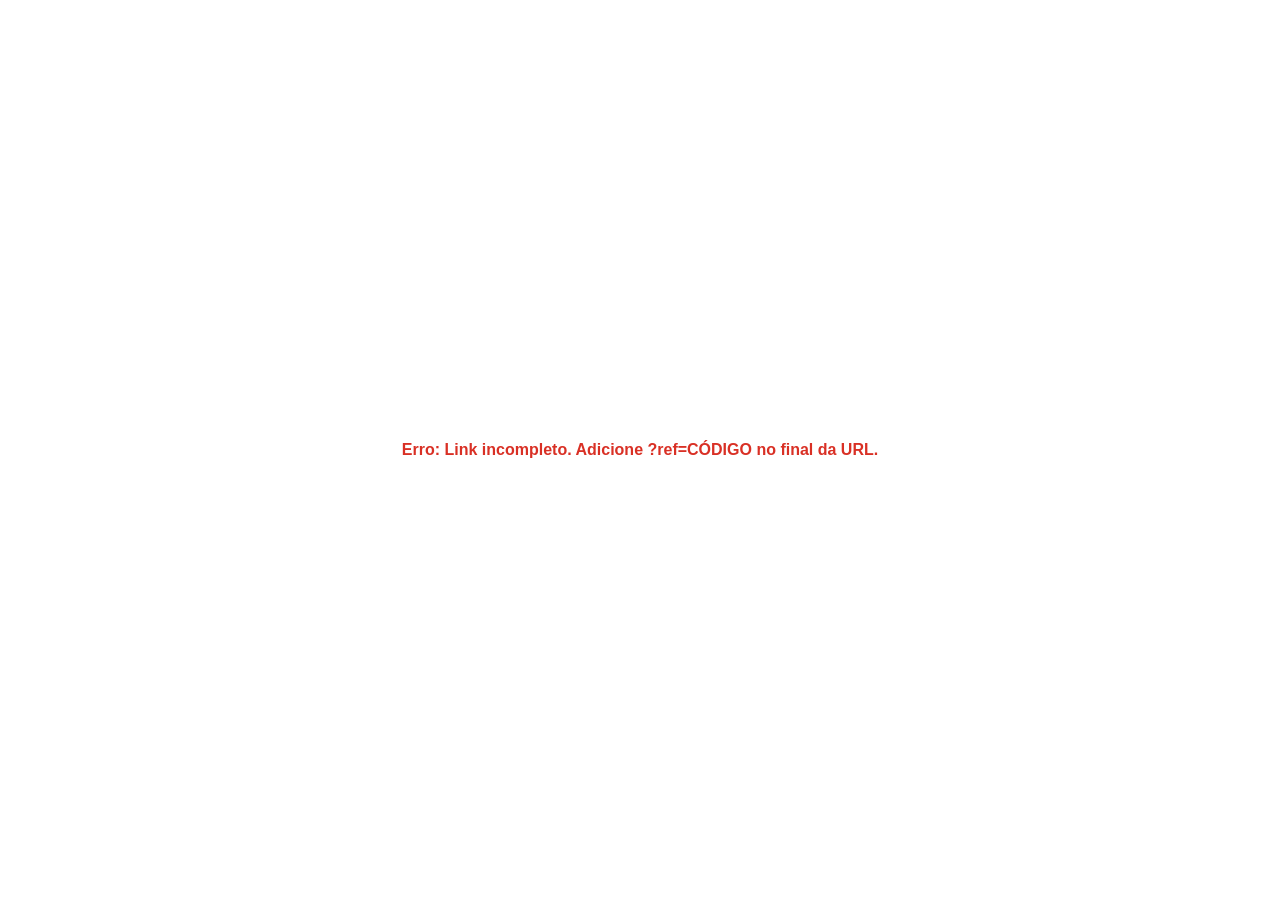
==== gerente.html @ c841dd2a "Update comments for clarity in gerente.html" ====
<!DOCTYPE html>
<html lang="pt-BR">
<head>
    <meta charset="UTF-8">
    <meta name="viewport" content="width=device-width, initial-scale=1.0">
    <title>SpeedBroker - Painel de Monitoramento</title>
    <style>
        :root {
            --verde-principal: #004d24;
            --verde-escuro: #003318;
            --amarelo: #febd11;
            --cinza-fundo: #f4f7f5;
            --branco: #ffffff;
            --texto-escuro: #2c3e50;
        }

        * {
            margin: 0;
            padding: 0;
            box-sizing: border-box;
            font-family: 'Segoe UI', Tahoma, Geneva, Verdana, sans-serif;
        }

        body {
            background-color: var(--cinza-fundo);
            color: var(--texto-escuro);
            display: flex;
            flex-direction: column;
            min-height: 100vh;
        }

        header {
            background-color: var(--verde-principal);
            color: var(--branco);
            padding: 20px;
            text-align: center;
            border-bottom: 5px solid var(--amarelo);
            box-shadow: 0 4px 12px rgba(0,0,0,0.15);
        }

        header h1 {
            font-size: 1.8rem;
            letter-spacing: 1px;
            font-weight: 700;
        }

        header p {
            font-size: 0.95rem;
            color: #a3cfa2;
            margin-top: 6px;
        }

        main {
            flex: 1;
            max-width: 900px;
            width: 100%;
            margin: 25px auto;
            padding: 0 20px;
        }

        .card-resumo {
            background-color: var(--branco);
            border-radius: 10px;
            padding: 15px 25px;
            box-shadow: 0 4px 8px rgba(0,0,0,0.04);
            display: flex;
            align-items: center;
            justify-content: space-between;
            margin-bottom: 20px;
            border-left: 6px solid var(--verde-principal);
        }

        .card-info h2 {
            font-size: 1.4rem;
            color: var(--verde-principal);
            font-weight: 600;
        }

        .card-info span {
            font-size: 0.85rem;
            color: #7f8c8d;
            display: block;
            margin-top: 4px;
        }

        .badge-total {
            background-color: var(--amarelo);
            color: var(--verde-escuro);
            padding: 10px 20px;
            border-radius: 50px;
            font-weight: bold;
            font-size: 1rem;
            box-shadow: 0 3px 6px rgba(0,0,0,0.1);
            text-transform: uppercase;
            letter-spacing: 0.5px;
            text-align: center;
        }

        .tabela-container {
            background-color: var(--branco);
            border-radius: 10px;
            overflow: hidden;
            box-shadow: 0 4px 12px rgba(0,0,0,0.05);
        }

        table {
            width: 100%;
            border-collapse: collapse;
            text-align: left;
        }

        thead {
            background-color: var(--verde-principal);
            color: var(--branco);
        }

        th {
            padding: 12px 20px;
            font-size: 0.85rem;
            text-transform: uppercase;
            letter-spacing: 0.5px;
            font-weight: 600;
        }

        td {
            padding: 8px 20px;
            font-size: 0.9rem;
            border-bottom: 1px solid #ebf0ec;
            color: #34495e;
        }

        tbody tr:last-child td {
            border-bottom: none;
        }

        tbody tr:hover {
            background-color: #f7faf8;
        }

        .sem-dados {
            text-align: center;
            padding: 30px;
            color: #888;
            font-style: italic;
        }

        .loading-overlay {
            position: fixed;
            top: 0;
            left: 0;
            width: 100%;
            height: 100%;
            background-color: var(--branco);
            display: flex;
            flex-direction: column;
            align-items: center;
            justify-content: center;
            z-index: 9999;
            transition: opacity 0.3s ease;
        }

        .spinner {
            width: 45px;
            height: 45px;
            border: 4px solid #f3f3f3;
            border-top: 4px solid var(--verde-principal);
            border-radius: 50%;
            animation: spin 1s linear infinite;
            margin-bottom: 15px;
        }

        @keyframes spin {
            0% { transform: rotate(0deg); }
            100% { transform: rotate(360deg); }
        }
    </style>
</head>
<body>

    <div id="loading" class="loading-overlay">
        <div class="spinner"></div>
        <p style="color: var(--verde-principal); font-weight: bold; font-size: 14px;">Buscando acessos em tempo real...</p>
    </div>

    <header>
        <h1>SpeedBroker</h1>
        <p>Painel de Monitoramento de Acessos da Equipe</p>
    </header>

    <main>
        <div class="card-resumo">
            <div class="card-info">
                <h2 id="nome-gerente">Gerente: Buscando...</h2>
                <span id="codigo-reg">Código Ref: ---</span>
            </div>
            <div class="badge-total" id="contador-corretores">0 CORRETORES UTILIZANDO</div>
        </div>

        <div class="tabela-container">
            <table>
                <thead>
                    <tr>
                        <th>Nome do Corretor</th>
                        <th>Horário do Último Clique</th>
                        <th style="text-align: center;">Total de Acessos</th>
                    </tr>
                </thead>
                <tbody id="tabela-corpo">
                    <tr>
                        <td colspan="3" class="sem-dados">Aguardando dados do servidor...</td>
                    </tr>
                </tbody>
            </table>
        </div>
    </main>

    <script>
        // CERTIFIQUE-SE DE QUE ESTA URL CORRESPONDE À SUA ÚLTIMA IMPLANTAÇÃO ATIVA DO GOOGLE SCRIPT
        const URL_API_GOOGLE = "https://script.google.com/macros/s/AKfycbwXlu0K9kGfFa0yxhhsUoX5MKz3clEOUPUSpuh_2zcS5eqtWzMLIrQezwumD2sd9m4/exec";

        function obterParametroUrl(nome) {
            var regex = new RegExp('[\\?&]' + nome + '=([^&#]*)');
            var resultados = regex.exec(location.search);
            return resultados === null ? '' : decodeURIComponent(resultados[1].replace(/\+/g, ' '));
        }

        const codigoRef = obterParametroUrl('ref').trim().toLowerCase();

        // Esta função captura o retorno do Google e monta a tabela dinamicamente
        window.processarRespostaGerente = function(dados) {
            const loader = document.getElementById('loading');
            
            if (!dados || dados.status === "recusado" || dados.status === "erro") {
                loader.innerHTML = `<p style="color: #d93025; font-weight: bold; padding: 20px; text-align: center;">Acesso Negado: Código de gerente inválido ou erro no processamento.</p>`;
                return;
            }

            document.getElementById('nome-gerente').innerText = `Gerente: ${dados.gerente}`;
            document.getElementById('codigo-reg').innerText = `Código Ref Cadastrado: ${codigoRef.toUpperCase()}`;

            const corpo = document.getElementById('tabela-corpo');
            const equipe = dados.equipe || [];

            if (equipe.length === 0) {
                corpo.innerHTML = `<tr><td colspan="3" class="sem-dados">Nenhum corretor utilizou seu link até o momento.</td></tr>`;
                document.getElementById('contador-corretores').innerText = `0 CORRETORES UTILIZANDO`;
            } else {
                corpo.innerHTML = "";
                document.getElementById('contador-corretores').innerText = `${equipe.length} CORRETORES UTILIZANDO`;

                equipe.forEach(corretor => {
                    const tr = document.createElement('tr');
                    tr.innerHTML = `
                        <td style="font-weight: 600; color: var(--verde-escuro);">${corretor.nome}</td>
                        <td style="color: #7f8c8d;">${corretor.ultimoAcesso}</td>
                        <td style="text-align: center; font-weight: bold; color: var(--verde-principal); font-size: 1.05rem;">${corretor.cliques}</td>
                    `;
                    corpo.appendChild(tr);
                });
            }

            // Oculta a camada de carregamento
            loader.style.opacity = '0';
            setTimeout(() => loader.style.display = 'none', 300);
        };

        function conectarPainelReal() {
            if (!codigoRef) {
                document.getElementById('loading').innerHTML = `<p style="color: #d93025; font-weight: bold; padding: 20px; text-align: center;">Erro: Link incompleto. Adicione ?ref=CÓDIGO no final da URL.</p>`;
                return;
            }

            // Faz a requisição JSONP injetando o script de forma segura
            const script = document.createElement('script');
            script.src = `${URL_API_GOOGLE}?ref=${codigoRef}&userID=requisicao_painel&callback=processarRespostaGerente&_cb=${new Date().getTime()}`;
            script.onerror = function() {
                document.getElementById('loading').innerHTML = `<p style="color: #d93025; font-weight: bold; padding: 20px; text-align: center;">Erro de conexão com a API do Google Sheets.</p>`;
            };
            document.body.appendChild(script);
        }

        window.onload = conectarPainelReal;
    </script>
</body>
</html>
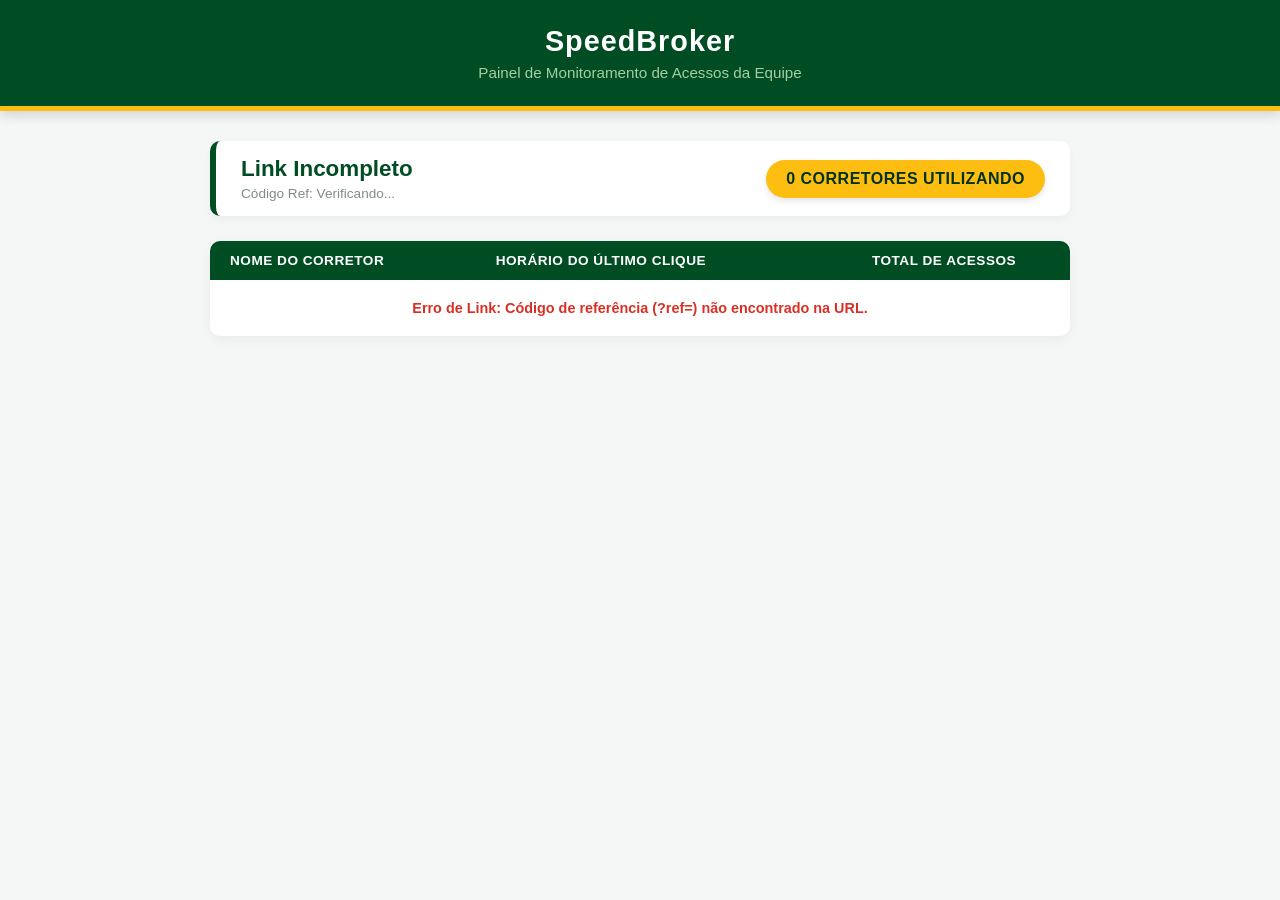
==== commit 6724b263: "Update gerente.html" ====
--- a/gerente.html
+++ b/gerente.html
@@ -29,10 +29,11 @@
             min-height: 100vh;
         }
 
+        /* Topo do Painel */
         header {
             background-color: var(--verde-principal);
             color: var(--branco);
-            padding: 20px;
+            padding: 25px 20px;
             text-align: center;
             border-bottom: 5px solid var(--amarelo);
             box-shadow: 0 4px 12px rgba(0,0,0,0.15);
@@ -54,10 +55,11 @@
             flex: 1;
             max-width: 900px;
             width: 100%;
-            margin: 25px auto;
+            margin: 30px auto;
             padding: 0 20px;
         }
 
+        /* Card de Resumo do Gerente */
         .card-resumo {
             background-color: var(--branco);
             border-radius: 10px;
@@ -66,7 +68,7 @@
             display: flex;
             align-items: center;
             justify-content: space-between;
-            margin-bottom: 20px;
+            margin-bottom: 25px;
             border-left: 6px solid var(--verde-principal);
         }
 
@@ -93,9 +95,9 @@
             box-shadow: 0 3px 6px rgba(0,0,0,0.1);
             text-transform: uppercase;
             letter-spacing: 0.5px;
-            text-align: center;
-        }
-
+        }
+
+        /* Container da Tabela */
         .tabela-container {
             background-color: var(--branco);
             border-radius: 10px;
@@ -122,6 +124,7 @@
             font-weight: 600;
         }
 
+        /* ESPAÇAMENTO REDUZIDO PELA METADE: De 16px para 8px para caber mais de 30 corretores */
         td {
             padding: 8px 20px;
             font-size: 0.9rem;
@@ -144,43 +147,23 @@
             font-style: italic;
         }
 
-        .loading-overlay {
-            position: fixed;
-            top: 0;
-            left: 0;
-            width: 100%;
-            height: 100%;
-            background-color: var(--branco);
-            display: flex;
-            flex-direction: column;
-            align-items: center;
-            justify-content: center;
-            z-index: 9999;
-            transition: opacity 0.3s ease;
-        }
-
-        .spinner {
-            width: 45px;
-            height: 45px;
-            border: 4px solid #f3f3f3;
-            border-top: 4px solid var(--verde-principal);
-            border-radius: 50%;
-            animation: spin 1s linear infinite;
-            margin-bottom: 15px;
-        }
-
-        @keyframes spin {
-            0% { transform: rotate(0deg); }
-            100% { transform: rotate(360deg); }
+        /* Indicador de Carregamento integrado ao visual */
+        .status-carregando {
+            text-align: center;
+            padding: 30px;
+            color: var(--verde-principal);
+            font-weight: bold;
+            animation: piscar 1.5s ease-in-out infinite;
+        }
+
+        @keyframes piscar {
+            0% { opacity: 0.4; }
+            50% { opacity: 1; }
+            100% { opacity: 0.4; }
         }
     </style>
 </head>
 <body>
-
-    <div id="loading" class="loading-overlay">
-        <div class="spinner"></div>
-        <p style="color: var(--verde-principal); font-weight: bold; font-size: 14px;">Buscando acessos em tempo real...</p>
-    </div>
 
     <header>
         <h1>SpeedBroker</h1>
@@ -190,8 +173,8 @@
     <main>
         <div class="card-resumo">
             <div class="card-info">
-                <h2 id="nome-gerente">Gerente: Buscando...</h2>
-                <span id="codigo-reg">Código Ref: ---</span>
+                <h2 id="nome-gerente">Gerente: Buscando dados...</h2>
+                <span id="codigo-reg">Código Ref: Verificando...</span>
             </div>
             <div class="badge-total" id="contador-corretores">0 CORRETORES UTILIZANDO</div>
         </div>
@@ -207,7 +190,7 @@
                 </thead>
                 <tbody id="tabela-corpo">
                     <tr>
-                        <td colspan="3" class="sem-dados">Aguardando dados do servidor...</td>
+                        <td colspan="3" id="msg-conectar" class="status-carregando">Sincronizando com a planilha master em tempo real...</td>
                     </tr>
                 </tbody>
             </table>
@@ -215,7 +198,7 @@
     </main>
 
     <script>
-        // CERTIFIQUE-SE DE QUE ESTA URL CORRESPONDE À SUA ÚLTIMA IMPLANTAÇÃO ATIVA DO GOOGLE SCRIPT
+        // URL da API do seu Google Apps Script
         const URL_API_GOOGLE = "https://script.google.com/macros/s/AKfycbwXlu0K9kGfFa0yxhhsUoX5MKz3clEOUPUSpuh_2zcS5eqtWzMLIrQezwumD2sd9m4/exec";
 
         function obterParametroUrl(nome) {
@@ -226,19 +209,20 @@
 
         const codigoRef = obterParametroUrl('ref').trim().toLowerCase();
 
-        // Esta função captura o retorno do Google e monta a tabela dinamicamente
+        // Esta função recebe a resposta do Google e monta a estrutura visual perfeita na tela
         window.processarRespostaGerente = function(dados) {
-            const loader = document.getElementById('loading');
+            const corpo = document.getElementById('tabela-corpo');
             
             if (!dados || dados.status === "recusado" || dados.status === "erro") {
-                loader.innerHTML = `<p style="color: #d93025; font-weight: bold; padding: 20px; text-align: center;">Acesso Negado: Código de gerente inválido ou erro no processamento.</p>`;
+                corpo.innerHTML = `<tr><td colspan="3" style="color: #d93025; text-align: center; font-weight: bold; padding: 20px;">Acesso Negado: Código de gerente inválido ou erro no servidor.</td></tr>`;
+                document.getElementById('nome-gerente').innerText = "Erro de Autenticação";
                 return;
             }
 
+            // Atualiza os textos do cabeçalho do gerente
             document.getElementById('nome-gerente').innerText = `Gerente: ${dados.gerente}`;
             document.getElementById('codigo-reg').innerText = `Código Ref Cadastrado: ${codigoRef.toUpperCase()}`;
 
-            const corpo = document.getElementById('tabela-corpo');
             const equipe = dados.equipe || [];
 
             if (equipe.length === 0) {
@@ -246,6 +230,7 @@
                 document.getElementById('contador-corretores').innerText = `0 CORRETORES UTILIZANDO`;
             } else {
                 corpo.innerHTML = "";
+                // Texto alterado dinamicamente no formato solicitado
                 document.getElementById('contador-corretores').innerText = `${equipe.length} CORRETORES UTILIZANDO`;
 
                 equipe.forEach(corretor => {
@@ -258,23 +243,20 @@
                     corpo.appendChild(tr);
                 });
             }
-
-            // Oculta a camada de carregamento
-            loader.style.opacity = '0';
-            setTimeout(() => loader.style.display = 'none', 300);
         };
 
         function conectarPainelReal() {
             if (!codigoRef) {
-                document.getElementById('loading').innerHTML = `<p style="color: #d93025; font-weight: bold; padding: 20px; text-align: center;">Erro: Link incompleto. Adicione ?ref=CÓDIGO no final da URL.</p>`;
+                document.getElementById('tabela-corpo').innerHTML = `<tr><td colspan="3" style="color: #d93025; text-align: center; font-weight: bold; padding: 20px;">Erro de Link: Código de referência (?ref=) não encontrado na URL.</td></tr>`;
+                document.getElementById('nome-gerente').innerText = "Link Incompleto";
                 return;
             }
 
-            // Faz a requisição JSONP injetando o script de forma segura
+            // Injeta a tag script de conexão em segundo plano anulando o erro de conexão da tela antiga
             const script = document.createElement('script');
             script.src = `${URL_API_GOOGLE}?ref=${codigoRef}&userID=requisicao_painel&callback=processarRespostaGerente&_cb=${new Date().getTime()}`;
             script.onerror = function() {
-                document.getElementById('loading').innerHTML = `<p style="color: #d93025; font-weight: bold; padding: 20px; text-align: center;">Erro de conexão com a API do Google Sheets.</p>`;
+                document.getElementById('tabela-corpo').innerHTML = `<tr><td colspan="3" style="color: #d93025; text-align: center; font-weight: bold; padding: 20px;">Falha crítica de comunicação: Verifique a implantação do Apps Script.</td></tr>`;
             };
             document.body.appendChild(script);
         }
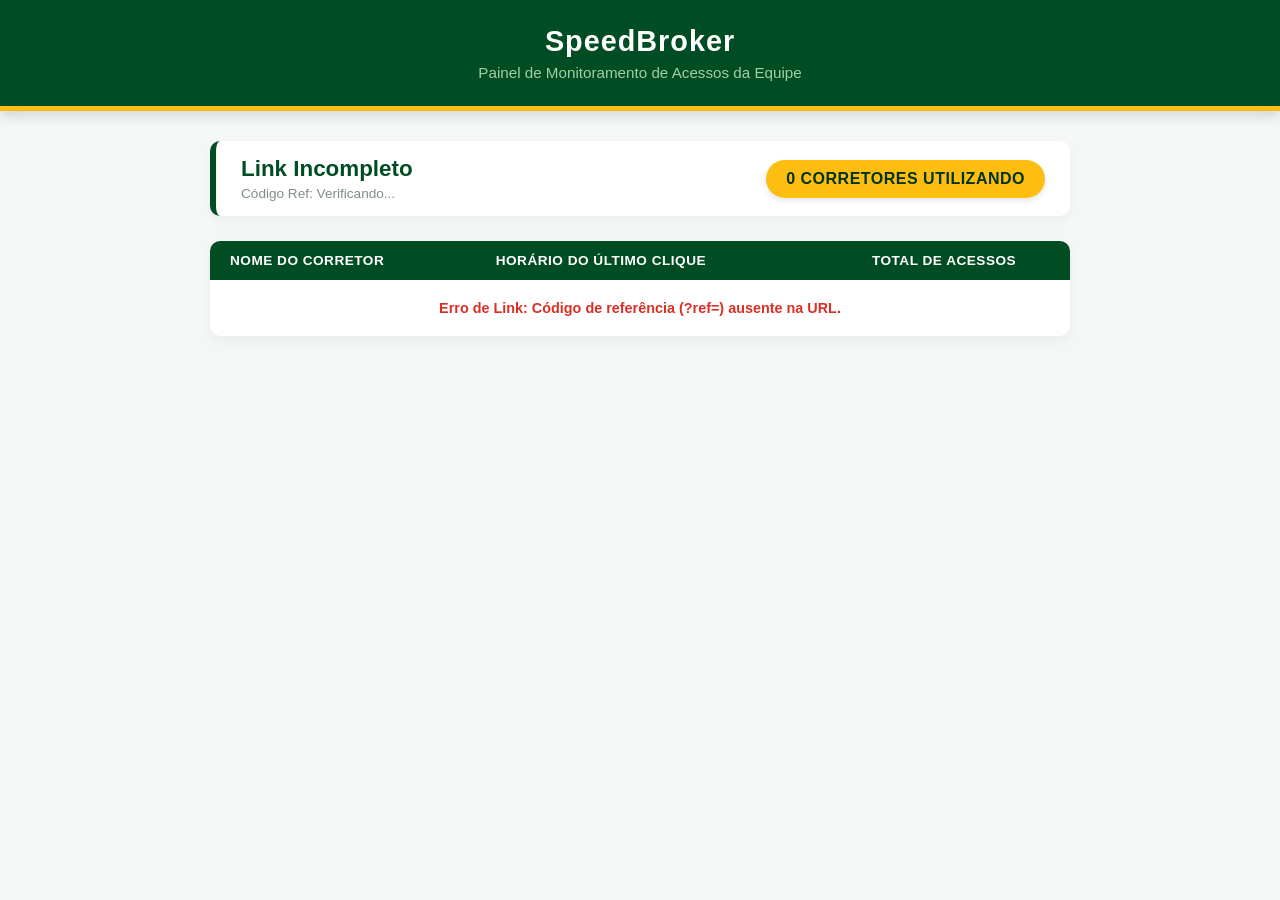
==== commit a56ca072: "Update gerente.html" ====
--- a/gerente.html
+++ b/gerente.html
@@ -29,7 +29,6 @@
             min-height: 100vh;
         }
 
-        /* Topo do Painel */
         header {
             background-color: var(--verde-principal);
             color: var(--branco);
@@ -59,7 +58,6 @@
             padding: 0 20px;
         }
 
-        /* Card de Resumo do Gerente */
         .card-resumo {
             background-color: var(--branco);
             border-radius: 10px;
@@ -97,7 +95,6 @@
             letter-spacing: 0.5px;
         }
 
-        /* Container da Tabela */
         .tabela-container {
             background-color: var(--branco);
             border-radius: 10px;
@@ -124,7 +121,6 @@
             font-weight: 600;
         }
 
-        /* ESPAÇAMENTO REDUZIDO PELA METADE: De 16px para 8px para caber mais de 30 corretores */
         td {
             padding: 8px 20px;
             font-size: 0.9rem;
@@ -147,7 +143,6 @@
             font-style: italic;
         }
 
-        /* Indicador de Carregamento integrado ao visual */
         .status-carregando {
             text-align: center;
             padding: 30px;
@@ -173,7 +168,7 @@
     <main>
         <div class="card-resumo">
             <div class="card-info">
-                <h2 id="nome-gerente">Gerente: Buscando dados...</h2>
+                <h2 id="nome-gerente">Gerente: Sincronizando...</h2>
                 <span id="codigo-reg">Código Ref: Verificando...</span>
             </div>
             <div class="badge-total" id="contador-corretores">0 CORRETORES UTILIZANDO</div>
@@ -190,7 +185,7 @@
                 </thead>
                 <tbody id="tabela-corpo">
                     <tr>
-                        <td colspan="3" id="msg-conectar" class="status-carregando">Sincronizando com a planilha master em tempo real...</td>
+                        <td colspan="3" id="msg-conectar" class="status-carregando">Conectando ao servidor seguro do Google...</td>
                     </tr>
                 </tbody>
             </table>
@@ -198,7 +193,6 @@
     </main>
 
     <script>
-        // URL da API do seu Google Apps Script
         const URL_API_GOOGLE = "https://script.google.com/macros/s/AKfycbwXlu0K9kGfFa0yxhhsUoX5MKz3clEOUPUSpuh_2zcS5eqtWzMLIrQezwumD2sd9m4/exec";
 
         function obterParametroUrl(nome) {
@@ -208,29 +202,28 @@
         }
 
         const codigoRef = obterParametroUrl('ref').trim().toLowerCase();
-
-        // Esta função recebe a resposta do Google e monta a estrutura visual perfeita na tela
-        window.processarRespostaGerente = function(dados) {
+        let dadosCarregadosComSucesso = false;
+
+        // Renderizador da tabela e do card de informações
+        function renderizarInterface(dadosTratados) {
             const corpo = document.getElementById('tabela-corpo');
             
-            if (!dados || dados.status === "recusado" || dados.status === "erro") {
-                corpo.innerHTML = `<tr><td colspan="3" style="color: #d93025; text-align: center; font-weight: bold; padding: 20px;">Acesso Negado: Código de gerente inválido ou erro no servidor.</td></tr>`;
+            if (!dadosTratados || dadosTratados.status === "recusado" || dadosTratados.status === "erro") {
+                corpo.innerHTML = `<tr><td colspan="3" style="color: #d93025; text-align: center; font-weight: bold; padding: 20px;">Acesso Negado: Código "${codigoRef.toUpperCase()}" não localizado ou erro na planilha.</td></tr>`;
                 document.getElementById('nome-gerente').innerText = "Erro de Autenticação";
                 return;
             }
 
-            // Atualiza os textos do cabeçalho do gerente
-            document.getElementById('nome-gerente').innerText = `Gerente: ${dados.gerente}`;
+            document.getElementById('nome-gerente').innerText = `Gerente: ${dadosTratados.gerente || 'Painel Técnico'}`;
             document.getElementById('codigo-reg').innerText = `Código Ref Cadastrado: ${codigoRef.toUpperCase()}`;
 
-            const equipe = dados.equipe || [];
+            const equipe = dadosTratados.equipe || [];
 
             if (equipe.length === 0) {
                 corpo.innerHTML = `<tr><td colspan="3" class="sem-dados">Nenhum corretor utilizou seu link até o momento.</td></tr>`;
                 document.getElementById('contador-corretores').innerText = `0 CORRETORES UTILIZANDO`;
             } else {
                 corpo.innerHTML = "";
-                // Texto alterado dinamicamente no formato solicitado
                 document.getElementById('contador-corretores').innerText = `${equipe.length} CORRETORES UTILIZANDO`;
 
                 equipe.forEach(corretor => {
@@ -243,25 +236,79 @@
                     corpo.appendChild(tr);
                 });
             }
+        }
+
+        // Rota primária: Callback Global JSONP
+        window.processarRespostaGerente = function(dados) {
+            console.log("Resposta JSONP interceptada com sucesso:", dados);
+            dadosCarregadosComSucesso = true;
+            
+            let processados = dados;
+            if (typeof dados === 'string') {
+                try { processados = JSON.parse(dados); } catch(e) {}
+            }
+            renderizarInterface(processados);
         };
 
-        function conectarPainelReal() {
+        // Rota secundária (Contingência por Fetch direto caso o JSONP falhe)
+        async function buscarViaFetchAlternativo() {
+            if (dadosCarregadosComSucesso) return;
+            console.log("Iniciando contingência via requisição assíncrona direta...");
+            
+            try {
+                const resposta = await fetch(`${URL_API_GOOGLE}?ref=${codigoRef}&userID=requisicao_painel`);
+                if (!resposta.ok) throw new Error("Erro de resposta da rede");
+                const texto = await resposta.text();
+                
+                let jsonLimpo = texto;
+                if (texto.includes("(")) {
+                    jsonLimpo = texto.substring(texto.indexOf("(") + 1, texto.lastIndexOf(")"));
+                }
+                
+                const dados = JSON.parse(jsonLimpo);
+                console.log("Dados extraídos com sucesso na contingência:", dados);
+                renderizarInterface(dados);
+            } catch (erro) {
+                console.error("Ambos os canais falharam:", erro);
+                document.getElementById('tabela-corpo').innerHTML = `
+                    <tr>
+                        <td colspan="3" style="color: #d93025; text-align: center; font-weight: bold; padding: 20px;">
+                            Não foi possível obter dados da planilha.<br>
+                            <small style="color: #666; font-weight: normal; margin-top: 5px; display: block;">
+                                Certifique-se de que autorizou o script a rodar clicando no botão "Executar" dentro do painel do Apps Script.
+                            </small>
+                        </td>
+                    </tr>`;
+            }
+        }
+
+        function iniciarSincronizacao() {
             if (!codigoRef) {
-                document.getElementById('tabela-corpo').innerHTML = `<tr><td colspan="3" style="color: #d93025; text-align: center; font-weight: bold; padding: 20px;">Erro de Link: Código de referência (?ref=) não encontrado na URL.</td></tr>`;
+                document.getElementById('tabela-corpo').innerHTML = `<tr><td colspan="3" style="color: #d93025; text-align: center; font-weight: bold; padding: 20px;">Erro de Link: Código de referência (?ref=) ausente na URL.</td></tr>`;
                 document.getElementById('nome-gerente').innerText = "Link Incompleto";
                 return;
             }
 
-            // Injeta a tag script de conexão em segundo plano anulando o erro de conexão da tela antiga
+            // Dispara canal principal JSONP
             const script = document.createElement('script');
-            script.src = `${URL_API_GOOGLE}?ref=${codigoRef}&userID=requisicao_painel&callback=processarRespostaGerente&_cb=${new Date().getTime()}`;
+            script.src = `${URL_API_GOOGLE}?ref=${codigoRef}&userID=requisicao_painel&callback=processarRespostaGerente&_ts=${new Date().getTime()}`;
+            
             script.onerror = function() {
-                document.getElementById('tabela-corpo').innerHTML = `<tr><td colspan="3" style="color: #d93025; text-align: center; font-weight: bold; padding: 20px;">Falha crítica de comunicação: Verifique a implantação do Apps Script.</td></tr>`;
+                console.warn("Canal JSONP falhou ou retornou bloco inválido. Ativando contingência...");
+                setTimeout(buscarViaFetchAlternativo, 500);
             };
+            
             document.body.appendChild(script);
-        }
-
-        window.onload = conectarPainelReal;
+
+            // Temporizador de salvaguarda: se em 4 segundos o JSONP não responder, ativa o canal reserva
+            setTimeout(() => {
+                if (!dadosCarregadosComSucesso) {
+                    buscarViaFetchAlternativo();
+                }
+            }, 4000);
+        }
+
+        window.onload = iniciarSincronizacao;
     </script>
 </body>
 </html>
